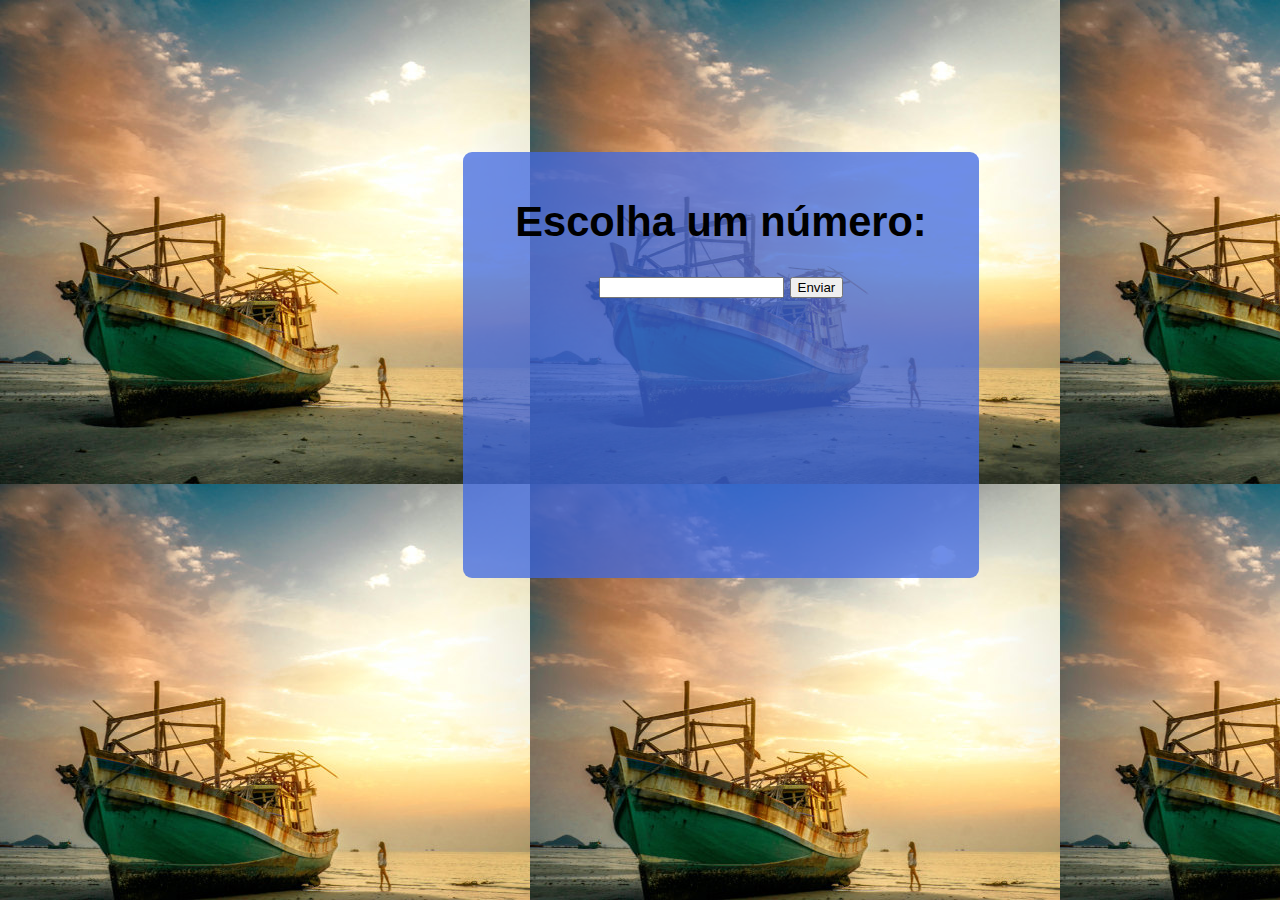
==== desafios/des001/index.html @ f4ded65d "desafio" ====
<!DOCTYPE html>
<html lang="pt-br">
<head>
    <meta charset = "UTF-8">
    <meta name="viewport" contente="width=device-width, initial-scale=1.0 " >
    <title>Antecesor</title>
    <link rel="stylesheet" href="style.css">
</head>
<body>
    <main>
        <h1>Escolha um número:</h1>
        <form action="ant-sus.php" method="get">
            <label for="numero"></label>
            <input type="number" name="numero" id="idnumero">
            <input type="submit" value="Enviar">
        </form>
    </main>
</body>
</html>
---- desafios/des001/style.css ----
@charset "UTF-8";

body{
    background-image: url(./imgs/img-fundo.jpg);
    font-family: Arial, Helvetica, sans-serif;
    font-size: 100%;
    
}

main{
    margin-top: 12%;
    font-size: 1.3em;
    margin-left: 36%;
    padding: 18px;
    border-radius: 9px;
    text-align: center;
    background-color: rgba(65, 105, 225, 0.76);
    min-height: 390px;
    max-width: 480px;
}
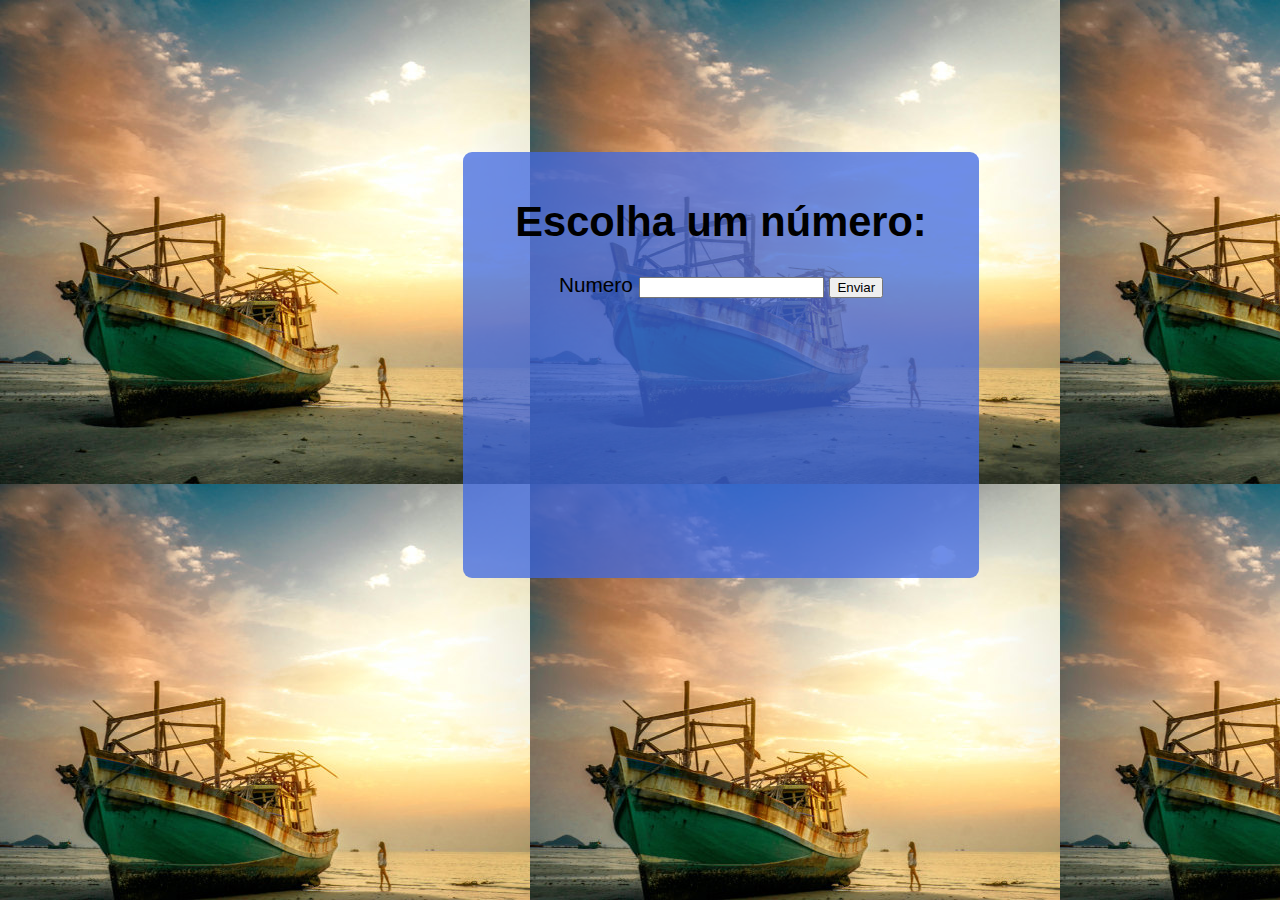
==== commit 0171206f: "desafio-3" ====
--- a/desafios/des001/index.html
+++ b/desafios/des001/index.html
@@ -10,7 +10,7 @@
     <main>
         <h1>Escolha um número:</h1>
         <form action="ant-sus.php" method="get">
-            <label for="numero"></label>
+            <label for="numero">Numero</label>
             <input type="number" name="numero" id="idnumero">
             <input type="submit" value="Enviar">
         </form>
